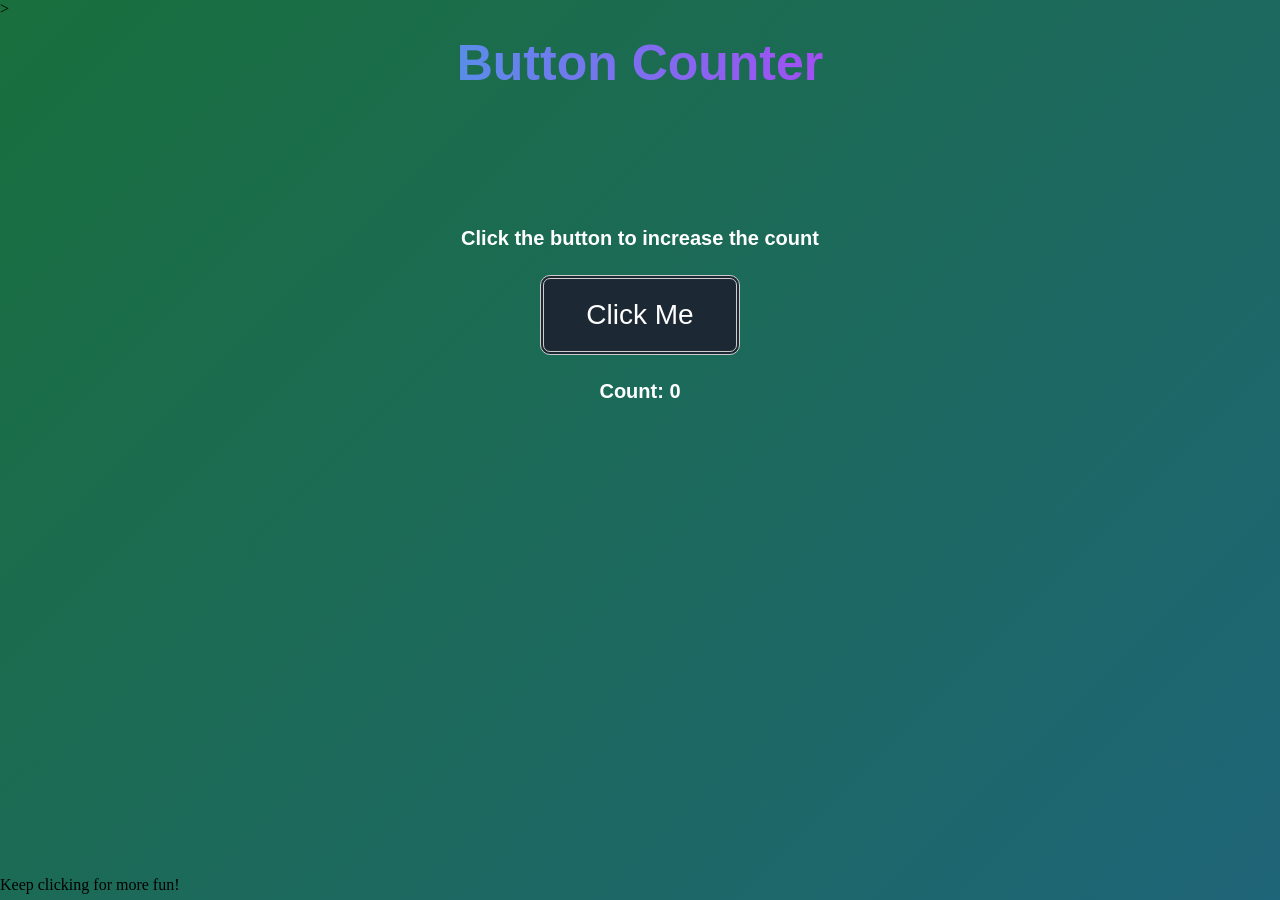
==== Challenge 1/src/index.html @ 118f880b "Made functionality work better" ====
<!DOCTYPE html>
<html lang="en">
  <head>
    <meta charset="UTF-8" />
    <meta name="viewport" content="width=device-width, initial-scale=1.0"/>
    <link rel="icon" href="https://pics.freeicons.io/uploads/icons/png/20235467151582545601-512.png"/>
    <title>The Button Counter</title>
    <link rel="stylesheet" href="index.css">
    <script src="index.js" defer></script>
  </head>
  <body>
    <!--HEADER-->>
    <header>
        <h1 class="title">Button Counter</h1>
    </header>
    <!--MAIN-->
    <div class="container">
        <h3 class="text">Click the button to increase the count</h3>
        <button class="button" id="button">Click Me</button>
        <p class="text">Count: <a id="clicks">0</a></p>
    </div>
    <!--FOOTER-->
    <div class="footer">
      <footer>
        <p>Keep clicking for more fun!</p>
      </footer>
    </div>
  </body>
</html>
---- Challenge 1/src/index.css ----
body {
    margin: 0;
    padding: 0;
    width: 100%;
    height: 100%;
	background: linear-gradient(-45deg, #935116, #943126, #21618C, #196F3D );
	background-size: 400% 400%;
	animation: gradient 15s ease infinite;
	height: 100vh;
}

.container {
    position: absolute;
    top: 35%;
    left: 50%;
    transform: translate(-50%, -50%);
    width: 100%;
    max-width: 600px;
    text-align: center;
}

.title {
    position: absolute;
    top: 0%;
    width: 100%;
    font-size: 50px;
    font-weight: 700;
    color: #fff;
    font-family: sans-serif;
    text-align: center;
    background: linear-gradient(90deg, #00dbde, #fc00ff);
    -webkit-background-clip: text;
    -webkit-text-fill-color: transparent;
    animation: animate 5s linear infinite;
}

.text {
    font-size: 20px;
    font-weight: 700;
    color: #fff;
    font-family: sans-serif;
    /* background: linear-gradient(90deg, #00dbde, #fc00ff); */
    -webkit-background-clip: text;
    /* -webkit-text-fill-color: transparent; */
    animation: animate 5s linear infinite;
}

.footer {
    position: absolute;
    bottom: 0;
    width: 100%;
    height: 2.5rem;   
}

.button {
    display: inline-block;
    background-color: #1C2833;
    padding: 20px;
    width: 200px;
    color: #ffffff;
    text-align: center;
    border: 4px double #cccccc;
    border-radius: 10px;
    font-size: 28px;
    font-family: sans-serif;
    cursor: pointer;
    margin: 5px;
    -webkit-transition: all 0.5s; 
    transition: all 0.5s; 
}

button:hover {
    background-color: #2C3E50;
}

@keyframes gradient {
	0% {
		background-position: 0% 50%;
	}
	50% {
		background-position: 100% 50%;
	}
	100% {
		background-position: 0% 50%;
	}
}
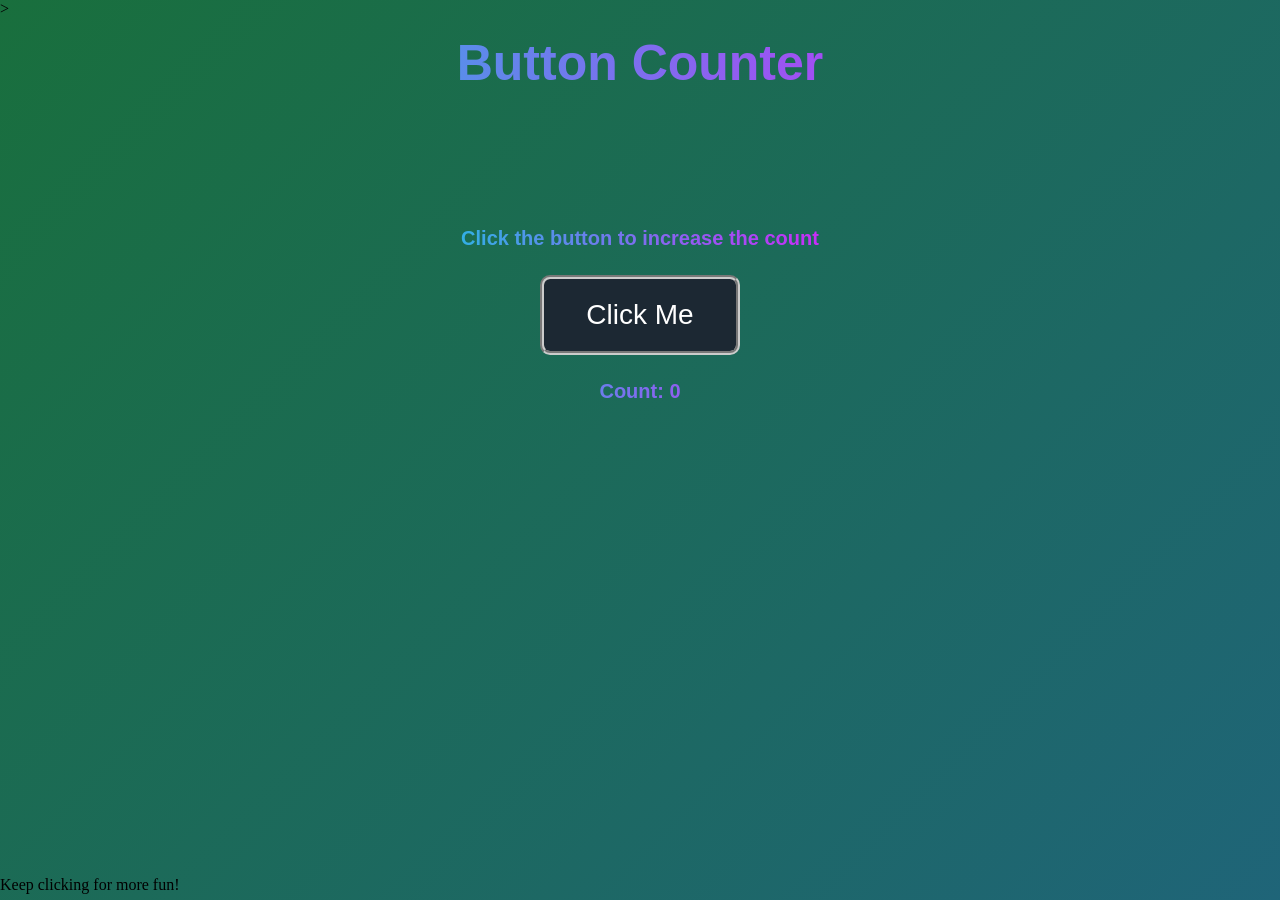
==== commit 05031c99: "i forgot the edits" ====
--- a/Challenge 1/src/index.html
+++ b/Challenge 1/src/index.html
@@ -5,8 +5,8 @@
     <meta name="viewport" content="width=device-width, initial-scale=1.0"/>
     <link rel="icon" href="https://pics.freeicons.io/uploads/icons/png/20235467151582545601-512.png"/>
     <title>The Button Counter</title>
-    <link rel="stylesheet" href="index.css">
-    <script src="index.js" defer></script>
+    <link rel="stylesheet" href="styles.css">
+    <script src="scripts.js" defer></script>
   </head>
   <body>
     <!--HEADER-->>
@@ -15,6 +15,7 @@
     </header>
     <!--MAIN-->
     <div class="container">
+      <span class="square"></span>
         <h3 class="text">Click the button to increase the count</h3>
         <button class="button" id="button">Click Me</button>
         <p class="text">Count: <a id="clicks">0</a></p>
--- a/Challenge 1/src/styles.css
+++ b/Challenge 1/src/styles.css
@@ -0,0 +1,95 @@
+body {
+    margin: 0;
+    padding: 0;
+    width: 100%;
+    height: 100%;
+	background: linear-gradient(-45deg, #935116, #943126, #21618C, #196F3D );
+	background-size: 400% 400%;
+	animation: gradient 15s ease infinite;
+	height: 100vh;
+}
+
+.container {
+    position: absolute;
+    top: 35%;
+    left: 50%;
+    transform: translate(-50%, -50%);
+    width: 100%;
+    max-width: 600px;
+    text-align: center;
+}
+
+.title {
+    position: absolute;
+    top: 0%;
+    width: 100%;
+    font-size: 50px;
+    font-weight: 700;
+    color: #fff;
+    font-family: sans-serif;
+    text-align: center;
+    background: linear-gradient(90deg, #00dbde, #fc00ff);
+    -webkit-background-clip: text;
+    -webkit-text-fill-color: transparent;
+    animation: animate 5s linear infinite;
+}
+
+.text {
+    font-size: 20px;
+    font-weight: 700;
+    color: #fff;
+    font-family: sans-serif;
+    background: linear-gradient(90deg, #00dbde, #fc00ff);
+    -webkit-background-clip: text;
+    -webkit-text-fill-color: transparent;
+    animation: animate 5s linear infinite;
+}
+
+.footer {
+    position: absolute;
+    bottom: 0;
+    width: 100%;
+    height: 2.5rem;   
+}
+
+.button {
+    display: inline-block;
+    background-color: #1C2833;
+    padding: 20px;
+    width: 200px;
+    color: #ffffff;
+    text-align: center;
+    border: 4px groove #cccccc;
+    border-radius: 10px;
+    font-size: 28px;
+    font-family: sans-serif;
+    cursor: pointer;
+    margin: 5px;
+    -webkit-transition: all 0.5s; 
+    transition: all 0.5s; 
+}
+
+button:hover {
+    background-color: #2C3E50;
+}
+
+.square {
+    height: 100%;
+    width: 50px;
+    background-color: #555;
+    flex-wrap: wrap;
+    opacity: .5;
+    
+}
+
+@keyframes gradient {
+	0% {
+		background-position: 0% 50%;
+	}
+	50% {
+		background-position: 100% 50%;
+	}
+	100% {
+		background-position: 0% 50%;
+	}
+}
